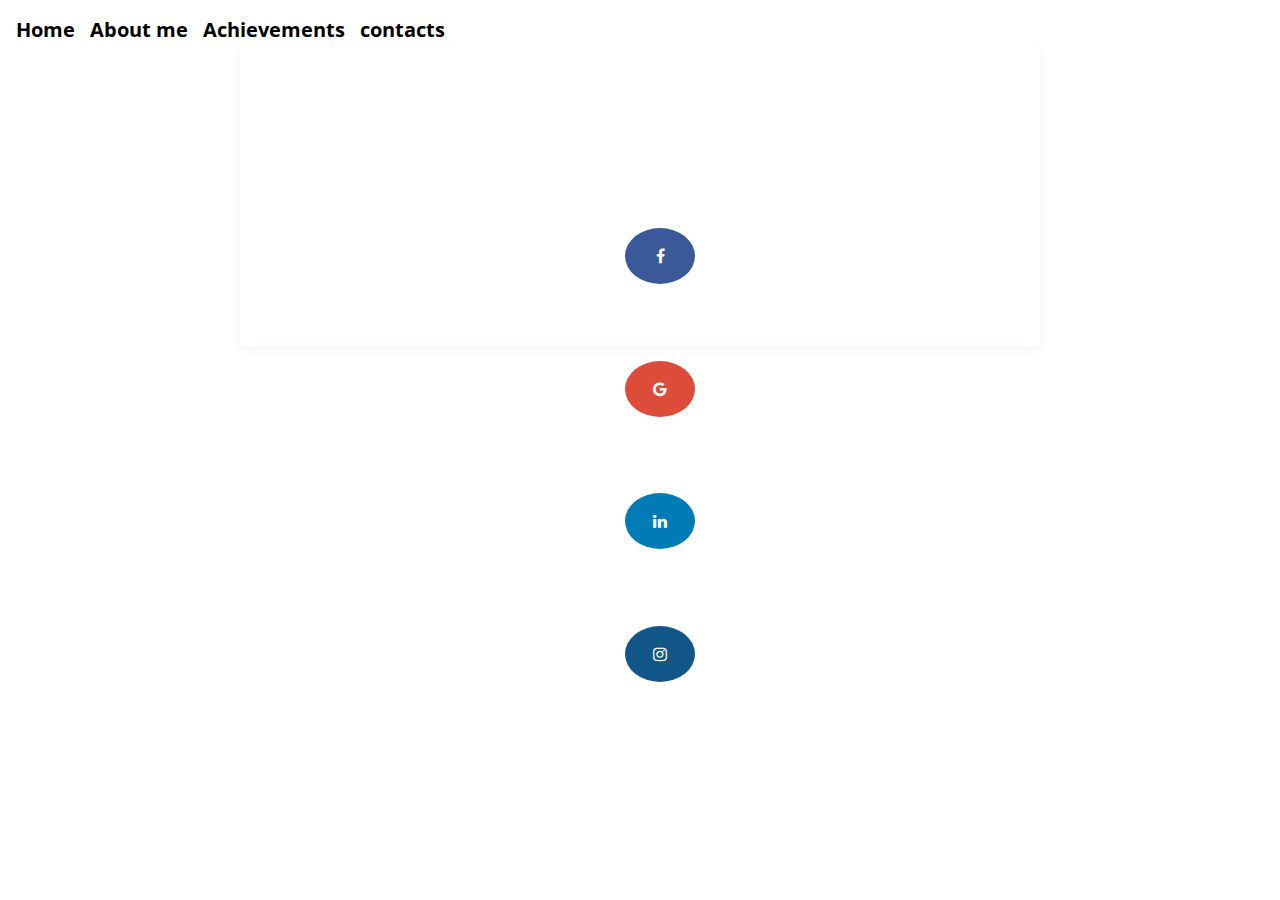
==== contacts.html @ 73f953d8 "Add files via upload" ====
<!DOCTYPE html>
<html>
<head>
	<title>contacts</title>
	<link rel="stylesheet" type="text/css" href="main.css">
	<link href="https://fonts.googleapis.com/css?family=Open+Sans" rel="stylesheet">
    <link rel="stylesheet" href="https://cdnjs.cloudflare.com/ajax/libs/font-awesome/4.7.0/css/font-awesome.min.css">
</head>
<body class="con">
	   <header class="head">
       <nav class="navi">
         <div>
            <strong>
              <a href="index.html"> Home </a>
              <a href="aboutme.html"> About me </a>
              <a href="achievements.html"> Achievements </a>
              <a href="contacts.html"> contacts</a>
            </strong>
         </div>
       </nav>	
   </header>
     <div class="cards " style=" padding-top: 50px;padding-left: 0px">
     	<p> <h1 style="color: white; text-align: left;"><u>Ways to get in touch with me-</u></h1></p>
     	<UL style="color: white;">
     		       <li> <h2>facebook-</h2><a href="#" class="fa fa-facebook"> </a></li>
                   <li> <h2>Twitter-</h2><a href="#" class="fa fa-google"></a></li>
                   <li> <h2>Linked-in-</h2><a href="#" class="fa fa-linkedin"></a></li>
                   <li> <h2>Instagram-</h2><a href="#" class="fa fa-instagram"></a></li>
        </UL>
     </div>
</body>
</html>
---- main.css ----
body.main
     {
       background-image: url('images/eagle.jpg');
       background-size: cover;

   }
body.acad
     {
       background-image: url('images/city.jpg');
       background-size: cover;
       background-repeat: no-repeat;
   }
body.diw
{
	   background-image: url('images/blue.jpg');
       background-size: cover;
       background-repeat: no-repeat;
 
}
body.con
{
	   background-image: url('images/black.jpg');
       background-size: cover;
       background-repeat: no-repeat;
 
}


a{
	font-family: 'Open Sans', sans-serif;
	color: Black ;
	font-size: 20px;
	padding-right: 10px;
	padding-top: 0px;
	background: white;
	text-decoration: none;
}
.head{
	height: 10px;
	padding-left: 0 px;
	padding: 20px 20px 20px 20px ;
	/*border-style: solid;*/
	background-color: white ;
	padding-top: 8px;
	padding-left: 3px;
}
.navi{
	display: inline;
	float: left;
	display: inline;
    padding-left: 5px; 
}

.float-img{
   	pa
  }

article{
	color:  white;
	font-family: helvetica;
	display: block;
	margin-bottom: 3px;
}

.web{
    font-family: helvetica; 
    color:#98F96D;
    font-size:50px ;
    display : inline;
    padding-left: 480px;
    margin-top: 0px;
}
div.name{
	padding-left:700px;
	font-size: 30px;
    color:white;

	font-family: 'Open Sans', sans-serif;
    text-align:left; 
}

.baap{
  padding-left: 50%;
  margin-top: 0px;
  padding-top: 
}
.about{
    color: black;

}

.cards {
  box-shadow: 0 4px 8px 0 rgba(242, 236, 236, 0.6);
  max-width: 800px;
  box-sizing:border-box;
  height: 300px;
  margin: auto;
  text-align: center}

  .foot{
  	color: white;
  	text-align: center;
  	box-shadow: 0 4px 8px 0 rgba(242, 236, 236, 0.5);
  	padding-left: 0px ;
  	padding-right: 0px;
  	display: inline;
  	margin-left: 49%;
  	margin-top: 100px;
    
  }








.card {
  box-shadow: 0 4px 8px 0 rgba(0, 0, 0, 0.5);
  max-width: 800px;
  box-sizing:border-box;
  height: 450px;
  margin: auto;
  text-align: center}

.title {
  color: grey;
  font-size: 18px;
}

button {
  border: none;
  outline: 0;
  display: inline-block;
  padding: 8px;
  color: white;
  background-color: #000;
  text-align: center;
  cursor: pointer;
  width: 100%;
  font-size: 18px;
}


button:hover, a:hover {
  opacity: 0.7;
  color: red;
}




.fa {
  padding: 20px;
  font-size: 30px;
  width: 30px;
  text-align: center;
  text-decoration: none;
  margin: 5px 2px;
  border-radius: 50%;
}

.fa:hover {
    opacity: 0.7;
}

.fa-facebook {
  background: #3B5998;
  color: white;
  padding-left: 20px;
}

.fa-google {
  background: #dd4b39;
  color: white;
  padding-left: 20px;
}
.fa-linkedin {
  background: #007bb5;
  color: white;
  padding-left: 20px;
}
.fa-instagram {
  background: #125688;
  color: white;
  padding-left: 20px;
}
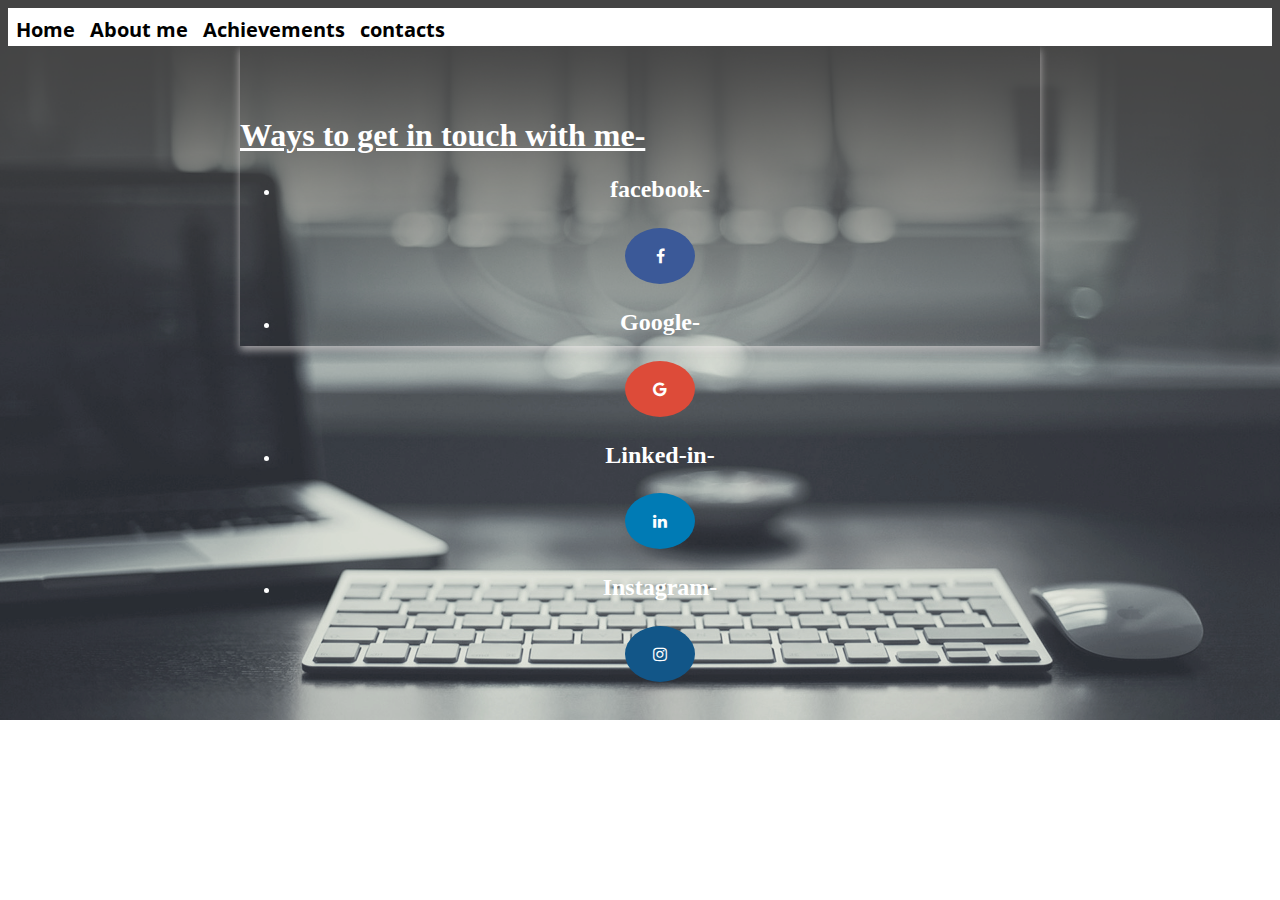
==== commit b7a220d3: "Update contacts.html" ====
--- a/contacts.html
+++ b/contacts.html
@@ -23,10 +23,10 @@
      	<p> <h1 style="color: white; text-align: left;"><u>Ways to get in touch with me-</u></h1></p>
      	<UL style="color: white;">
      		       <li> <h2>facebook-</h2><a href="#" class="fa fa-facebook"> </a></li>
-                   <li> <h2>Twitter-</h2><a href="#" class="fa fa-google"></a></li>
+                   <li> <h2>Google-</h2><a href="#" class="fa fa-google"></a></li>
                    <li> <h2>Linked-in-</h2><a href="#" class="fa fa-linkedin"></a></li>
                    <li> <h2>Instagram-</h2><a href="#" class="fa fa-instagram"></a></li>
         </UL>
      </div>
 </body>
-</html>+</html>
--- a/main.css
+++ b/main.css
@@ -1,25 +1,25 @@
 body.main
      {
-       background-image: url('images/eagle.jpg');
+       background-image: url('eagle.jpg');
        background-size: cover;
 
    }
 body.acad
      {
-       background-image: url('images/city.jpg');
+       background-image: url('city.jpg');
        background-size: cover;
        background-repeat: no-repeat;
    }
 body.diw
 {
-	   background-image: url('images/blue.jpg');
+	   background-image: url('blue.jpg');
        background-size: cover;
        background-repeat: no-repeat;
  
 }
 body.con
 {
-	   background-image: url('images/black.jpg');
+	   background-image: url('black.jpg');
        background-size: cover;
        background-repeat: no-repeat;
  
